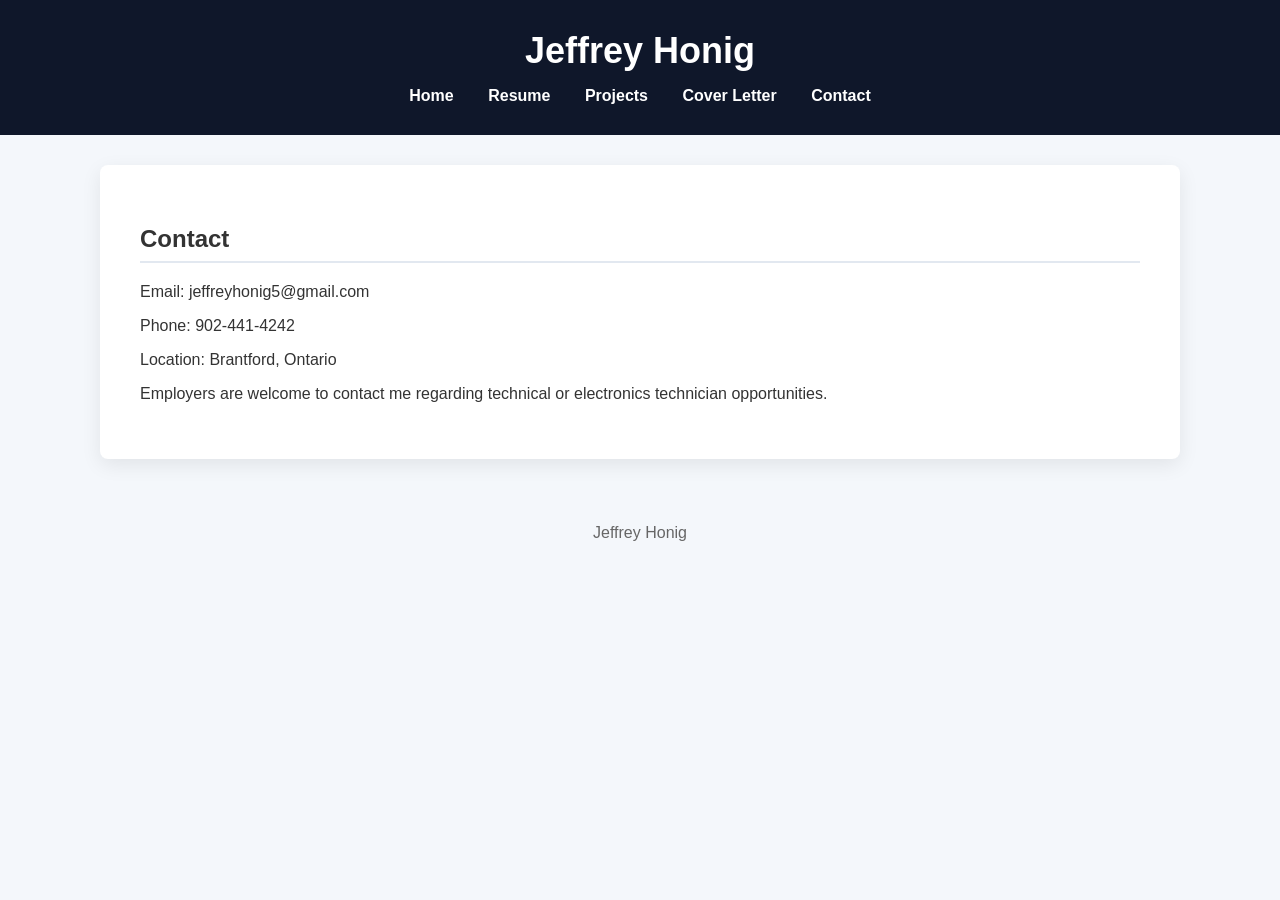
==== contact.html @ d486dadc "Create contact.html" ====
<!DOCTYPE html>
<html>
<head>
<title>Contact | Jeffrey Honig</title>
<link rel="stylesheet" href="style.css">
</head>

<body>

<header>

<h1>Jeffrey Honig</h1>

<nav>
<a href="index.html">Home</a>
<a href="resume.html">Resume</a>
<a href="projects.html">Projects</a>
<a href="cover-letter.html">Cover Letter</a>
<a href="contact.html">Contact</a>
</nav>

</header>

<div class="container">

<h2>Contact</h2>

<p>Email: jeffreyhonig5@gmail.com</p>
<p>Phone: 902-441-4242</p>
<p>Location: Brantford, Ontario</p>

<p>
Employers are welcome to contact me regarding technical or electronics
technician opportunities.
</p>

</div>

<footer>

Jeffrey Honig

</footer>

</body>
</html>
---- style.css ----
body{
font-family: Arial, Helvetica, sans-serif;
margin:0;
background:#f4f7fb;
color:#333;
}

header{
background:#0f172a;
color:white;
padding:30px;
text-align:center;
}

header h1{
margin:0;
font-size:36px;
}

header p{
margin-top:5px;
color:#cbd5e1;
}

nav{
margin-top:15px;
}

nav a{
color:white;
text-decoration:none;
margin:0 15px;
font-weight:bold;
}

nav a:hover{
text-decoration:underline;
}

.container{
max-width:1000px;
margin:auto;
background:white;
padding:40px;
margin-top:30px;
border-radius:8px;
box-shadow:0 6px 20px rgba(0,0,0,0.08);
}

h2{
border-bottom:2px solid #e2e8f0;
padding-bottom:8px;
}

.button{
display:inline-block;
background:#2563eb;
color:white;
padding:10px 20px;
text-decoration:none;
border-radius:5px;
margin-top:10px;
}

.button:hover{
background:#1d4ed8;
}

.grid{
display:grid;
grid-template-columns:repeat(auto-fit,minmax(250px,1fr));
gap:20px;
}

.card{
background:#f8fafc;
padding:20px;
border-radius:6px;
}

footer{
text-align:center;
padding:25px;
color:#666;
margin-top:40px;
}

@media(max-width:700px){

nav a{
display:block;
margin:10px 0;
}

.container{
padding:25px;
}

}
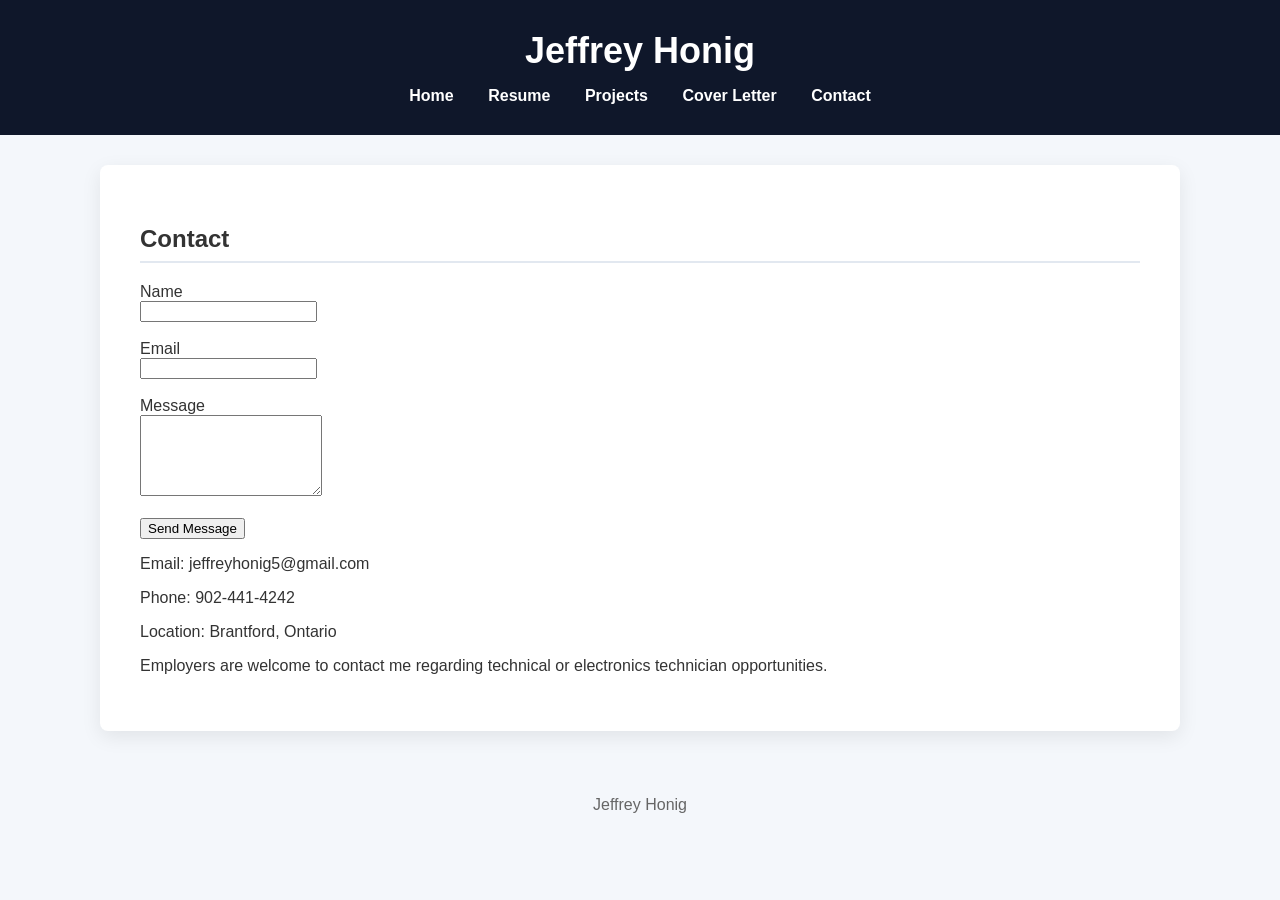
==== commit 5d41a35c: "Add contact form to contact.html Added a contact form with fields for name, email, and message." ====
--- a/contact.html
+++ b/contact.html
@@ -24,7 +24,20 @@
 <div class="container">
 
 <h2>Contact</h2>
+<form action="https://formspree.io/f/maqpbybr" method="POST">
 
+<label>Name</label><br>
+<input type="text" name="name" required><br><br>
+
+<label>Email</label><br>
+<input type="email" name="email" required><br><br>
+
+<label>Message</label><br>
+<textarea name="message" rows="5" required></textarea><br><br>
+
+<button type="submit">Send Message</button>
+
+</form>
 <p>Email: jeffreyhonig5@gmail.com</p>
 <p>Phone: 902-441-4242</p>
 <p>Location: Brantford, Ontario</p>
